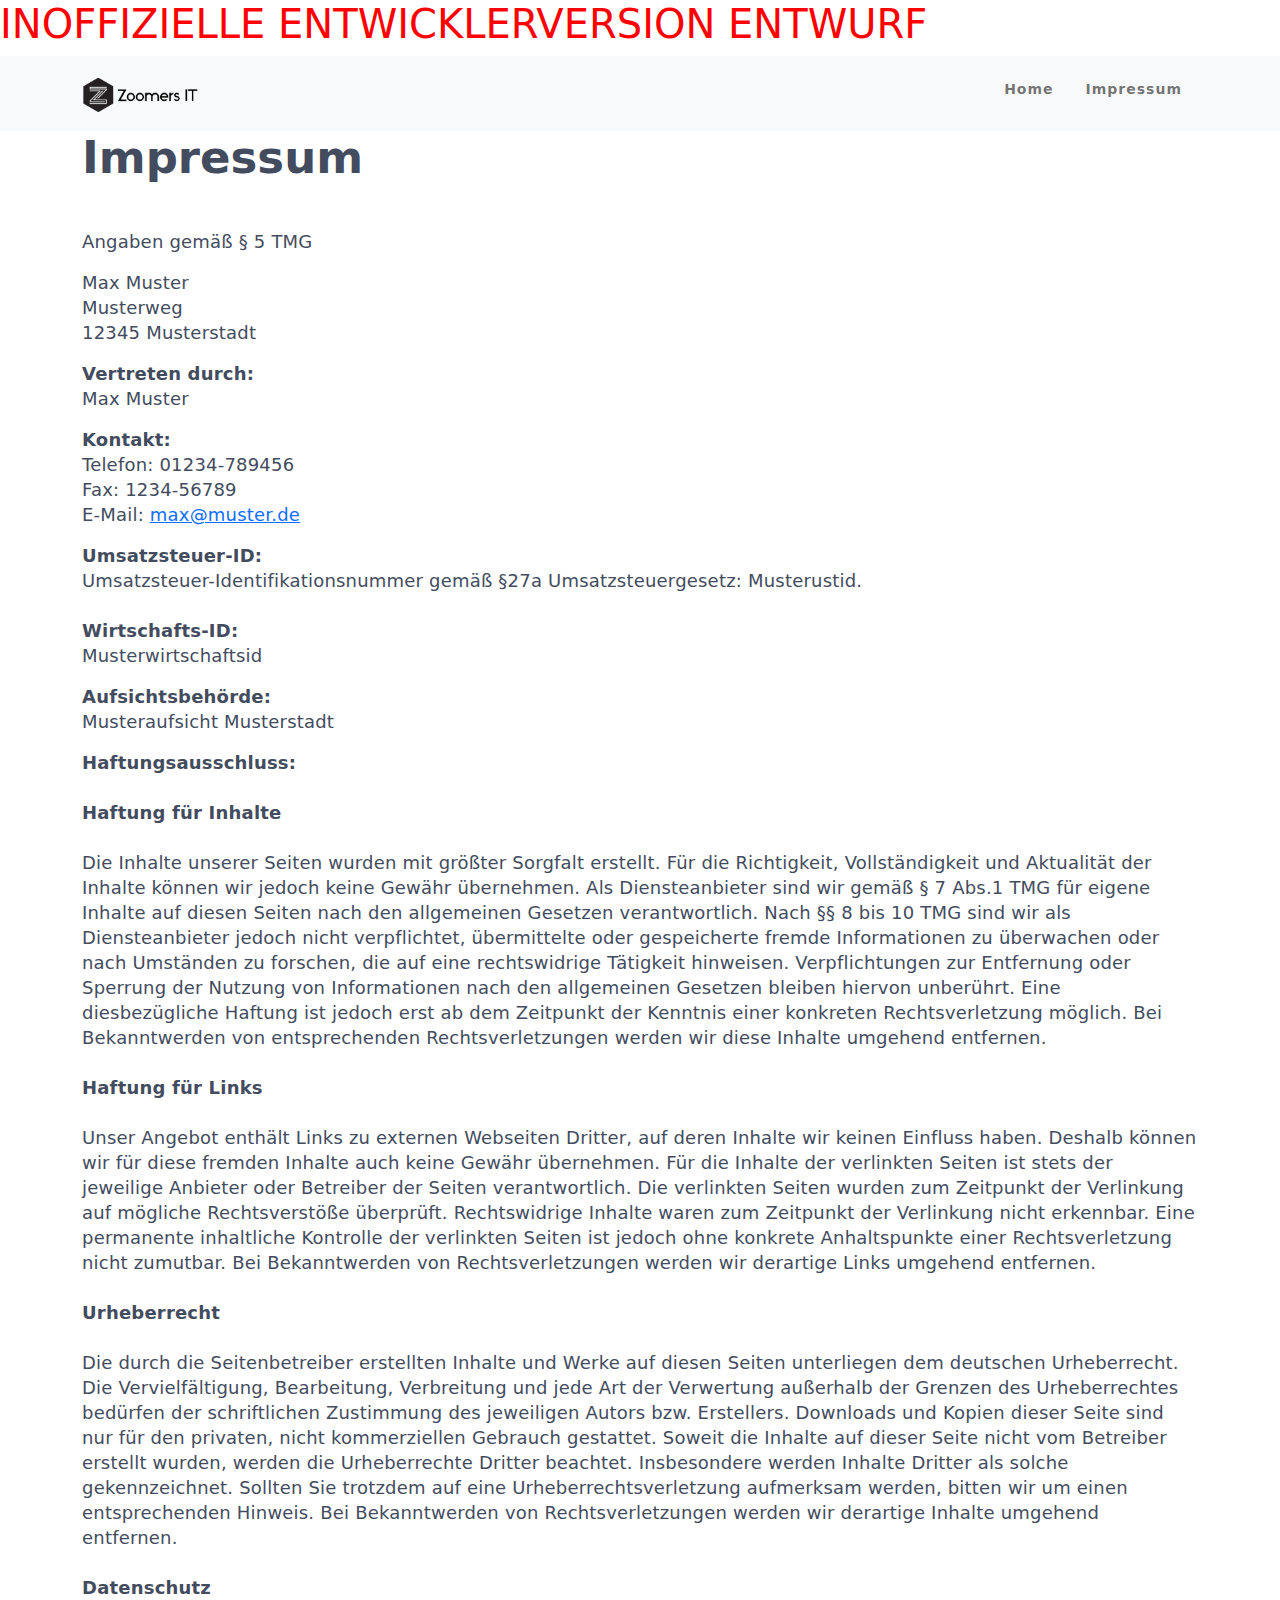
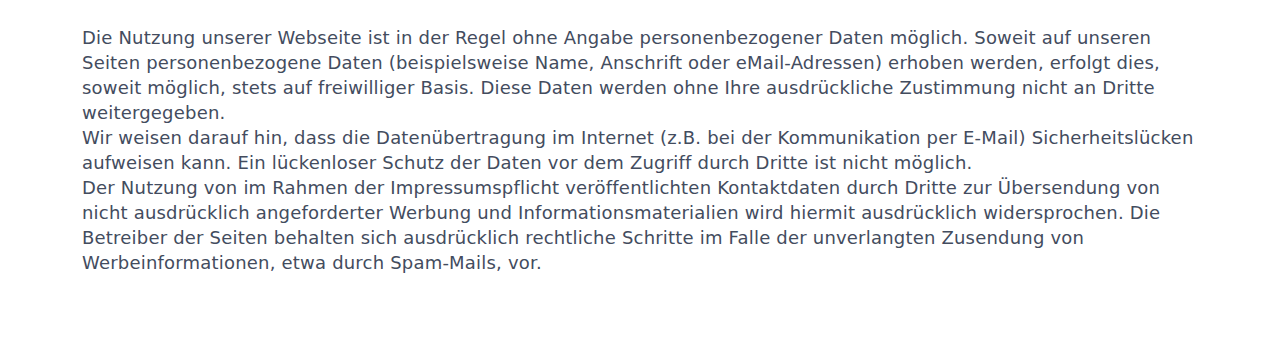
==== impressum.html @ 186995fb "impressum" ====
<!doctype html>
<html lang="de">
    <head>
        <meta charset="UTF-8">
        <meta name="viewport" content="width=device-width, initial-scale=1, shrink-to-fit=no">
        <title>Zoomers IT</title>
        <link rel="stylesheet" href="css/index.css">
        <link rel="stylesheet" href="css/bootstrap.min.css">
        <script src="js/index.js"></script>
        <script src="js/bootstrap.bundle.min.js"></script>
    </head>
    <body>
        <h1 style="color:red;"> INOFFIZIELLE ENTWICKLERVERSION ENTWURF </h1>
        <nav class="navbar navbar-expand-md navbar-light bg-light custom-navbar" aria-label="Navigation">
            <div class="container">
                <!-- Brand -->
                <a class="navbar-brand" href="#">
                    <img src="img/logo/logo.png" alt="Das Zoomers IT Logo"  height="34" class="d-inline-block align-text-top">
                </a>

                <button class="navbar-toggler" type="button" data-bs-toggle="collapse" data-bs-target="#navbarsZoomers" aria-controls="navbarsZoomers" aria-expanded="false" aria-label="Toggle navigation">
                    <span class="navbar-toggler-icon"></span>
                </button>

                <div class="collapse navbar-collapse custom-navlink" id="navbarsZoomers">
                    <ul class="navbar-nav ms-auto mb-2">
                        <li class="nav-item">
                            <a class="nav-link" href="./index.html">Home</a>
                        </li>
                        <li class="nav-item">
                            <a class="nav-link" href="./impressum.html">Impressum</a>
                        </li>

                    </ul>
                </div>
            </div>
        </nav>
        <section id="impressum">
            <div class="container">
                <div class='impressum'>
                    <h1 class="ch1">Impressum</h1>
                    <div class ="cp">
                        <p>Angaben gemäß § 5 TMG</p>
                        <p>Max Muster <br> 
                        Musterweg<br> 
                        12345 Musterstadt <br> 
                        </p><p> <strong>Vertreten durch: </strong><br>
                        Max Muster<br>
                        </p><p><strong>Kontakt:</strong> <br>
                        Telefon: 01234-789456<br>
                        Fax: 1234-56789<br>
                        E-Mail: <a href='mailto:max@muster.de'>max@muster.de</a></br></p><p><strong>Umsatzsteuer-ID: </strong> <br>
                        Umsatzsteuer-Identifikationsnummer gemäß §27a Umsatzsteuergesetz: Musterustid.<br><br>
                        <strong>Wirtschafts-ID: </strong><br>
                        Musterwirtschaftsid<br>
                        </p><p><strong>Aufsichtsbehörde:</strong><br>
                        Musteraufsicht Musterstadt<br></p><p><strong>Haftungsausschluss: </strong><br><br><strong>Haftung für Inhalte</strong><br><br>
                        Die Inhalte unserer Seiten wurden mit größter Sorgfalt erstellt. Für die Richtigkeit, Vollständigkeit und Aktualität der Inhalte können wir jedoch keine Gewähr übernehmen. Als Diensteanbieter sind wir gemäß § 7 Abs.1 TMG für eigene Inhalte auf diesen Seiten nach den allgemeinen Gesetzen verantwortlich. Nach §§ 8 bis 10 TMG sind wir als Diensteanbieter jedoch nicht verpflichtet, übermittelte oder gespeicherte fremde Informationen zu überwachen oder nach Umständen zu forschen, die auf eine rechtswidrige Tätigkeit hinweisen. Verpflichtungen zur Entfernung oder Sperrung der Nutzung von Informationen nach den allgemeinen Gesetzen bleiben hiervon unberührt. Eine diesbezügliche Haftung ist jedoch erst ab dem Zeitpunkt der Kenntnis einer konkreten Rechtsverletzung möglich. Bei Bekanntwerden von entsprechenden Rechtsverletzungen werden wir diese Inhalte umgehend entfernen.<br><br><strong>Haftung für Links</strong><br><br>
                        Unser Angebot enthält Links zu externen Webseiten Dritter, auf deren Inhalte wir keinen Einfluss haben. Deshalb können wir für diese fremden Inhalte auch keine Gewähr übernehmen. Für die Inhalte der verlinkten Seiten ist stets der jeweilige Anbieter oder Betreiber der Seiten verantwortlich. Die verlinkten Seiten wurden zum Zeitpunkt der Verlinkung auf mögliche Rechtsverstöße überprüft. Rechtswidrige Inhalte waren zum Zeitpunkt der Verlinkung nicht erkennbar. Eine permanente inhaltliche Kontrolle der verlinkten Seiten ist jedoch ohne konkrete Anhaltspunkte einer Rechtsverletzung nicht zumutbar. Bei Bekanntwerden von Rechtsverletzungen werden wir derartige Links umgehend entfernen.<br><br><strong>Urheberrecht</strong><br><br>
                        Die durch die Seitenbetreiber erstellten Inhalte und Werke auf diesen Seiten unterliegen dem deutschen Urheberrecht. Die Vervielfältigung, Bearbeitung, Verbreitung und jede Art der Verwertung außerhalb der Grenzen des Urheberrechtes bedürfen der schriftlichen Zustimmung des jeweiligen Autors bzw. Erstellers. Downloads und Kopien dieser Seite sind nur für den privaten, nicht kommerziellen Gebrauch gestattet. Soweit die Inhalte auf dieser Seite nicht vom Betreiber erstellt wurden, werden die Urheberrechte Dritter beachtet. Insbesondere werden Inhalte Dritter als solche gekennzeichnet. Sollten Sie trotzdem auf eine Urheberrechtsverletzung aufmerksam werden, bitten wir um einen entsprechenden Hinweis. Bei Bekanntwerden von Rechtsverletzungen werden wir derartige Inhalte umgehend entfernen.<br><br><strong>Datenschutz</strong><br><br>
                        Die Nutzung unserer Webseite ist in der Regel ohne Angabe personenbezogener Daten möglich. Soweit auf unseren Seiten personenbezogene Daten (beispielsweise Name, Anschrift oder eMail-Adressen) erhoben werden, erfolgt dies, soweit möglich, stets auf freiwilliger Basis. Diese Daten werden ohne Ihre ausdrückliche Zustimmung nicht an Dritte weitergegeben. <br>
                        Wir weisen darauf hin, dass die Datenübertragung im Internet (z.B. bei der Kommunikation per E-Mail) Sicherheitslücken aufweisen kann. Ein lückenloser Schutz der Daten vor dem Zugriff durch Dritte ist nicht möglich. <br>
                        Der Nutzung von im Rahmen der Impressumspflicht veröffentlichten Kontaktdaten durch Dritte zur Übersendung von nicht ausdrücklich angeforderter Werbung und Informationsmaterialien wird hiermit ausdrücklich widersprochen. Die Betreiber der Seiten behalten sich ausdrücklich rechtliche Schritte im Falle der unverlangten Zusendung von Werbeinformationen, etwa durch Spam-Mails, vor.<br>
                    </div>
                </div>
            </div>
        </section>    
    </body>
</html>
---- css/index.css ----
@import "nord.css";

.custom-navbar {
    background-color: white !important;
}

/*
body {
    background-color: var(--nord6) !important;
}
*/

h1,h2,h3,h4,h5,h6 {
  font-style: normal;
  font-weight: bold;
  letter-spacing: 0px;
}

.ch1 {
  color: var(--nord2);
  font-weight:bold;
  font-size: 45px;
  line-height: normal;
  margin-bottom: 45px;
}

.ch2 {
  color: var(--nord2);
  font-size: 35px;
  line-height: 52px;
  margin-bottom: 35px;
}

.ch2a {
  color: var(--nord2);
  margin-bottom: 35px;
}


.ch3 {
  color: var(--nord2);
  font-size: 16px;
  line-height: 32px;
  letter-spacing: 6px;
  text-transform: uppercase;
  margin-bottom: 16px;
}

.ch4 {
  color: var(--nord2);
  font-size: 20px;
}

.cp {
  color: var(--nord2) !important;
  font-size: 18px;
  font-weight: normal;
  line-height: 25px;
  letter-spacing: 0.2px;
}

.custom-navlink li a {
    font-size: 14px;
    font-weight: bold;
    color: var(--nord1);
    letter-spacing: 1px;
    -webkit-transition: all ease-in-out 0.4s;
    transition: all ease-in-out 0.4s;
    padding: 0 12px;
    margin: 15px 8px;
}

.custom-navlink a.nav-link:hover{
    color:var(--nord10) !important;
}

section {
    padding-bottom:50px;
}
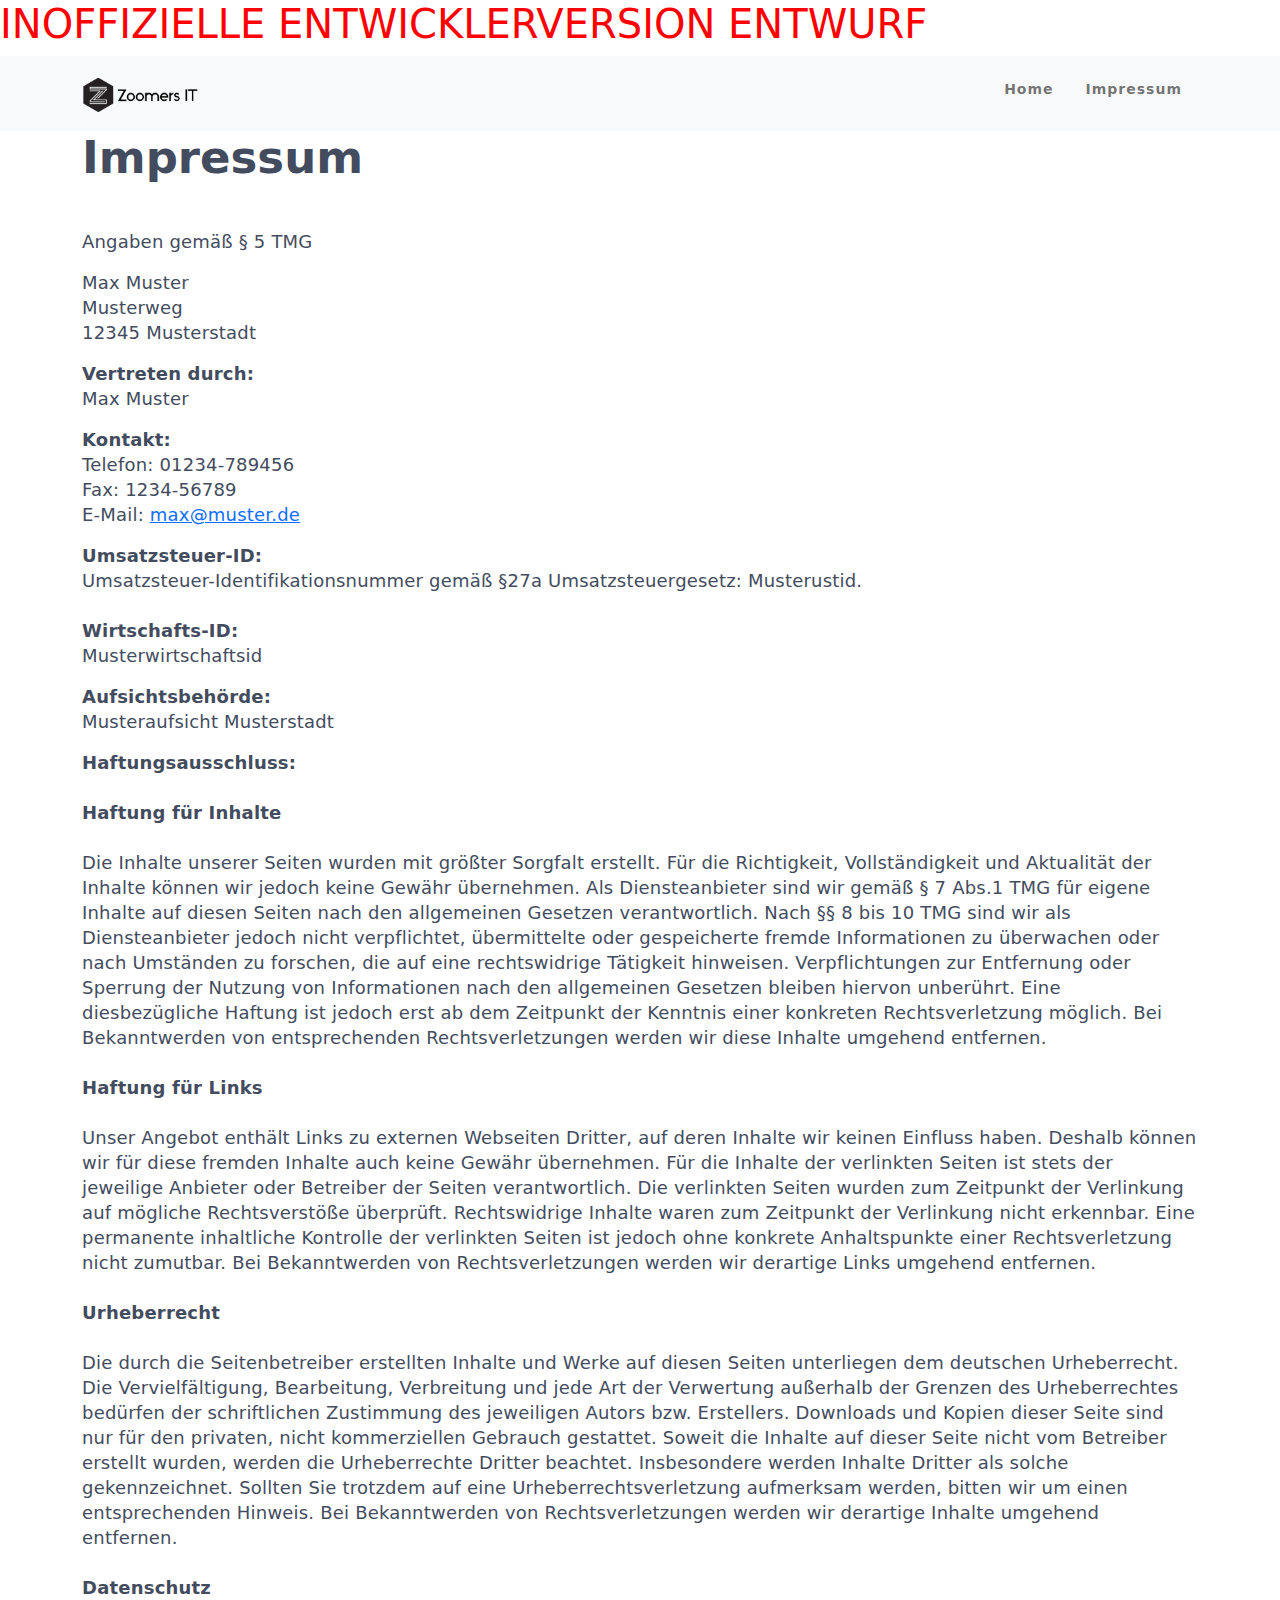
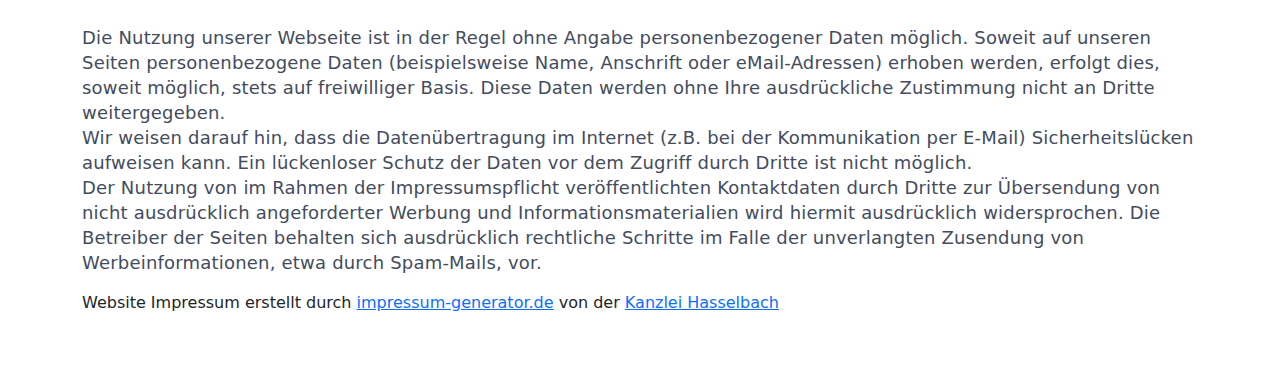
==== commit 73c5e042: "impressum fix" ====
--- a/impressum.html
+++ b/impressum.html
@@ -63,6 +63,7 @@
                         Der Nutzung von im Rahmen der Impressumspflicht veröffentlichten Kontaktdaten durch Dritte zur Übersendung von nicht ausdrücklich angeforderter Werbung und Informationsmaterialien wird hiermit ausdrücklich widersprochen. Die Betreiber der Seiten behalten sich ausdrücklich rechtliche Schritte im Falle der unverlangten Zusendung von Werbeinformationen, etwa durch Spam-Mails, vor.<br>
                     </div>
                 </div>
+Website Impressum erstellt durch <a href="https://www.impressum-generator.de">impressum-generator.de</a> von der <a href="https://www.kanzlei-hasselbach.de/" rel="nofollow">Kanzlei Hasselbach</a>
             </div>
         </section>    
     </body>
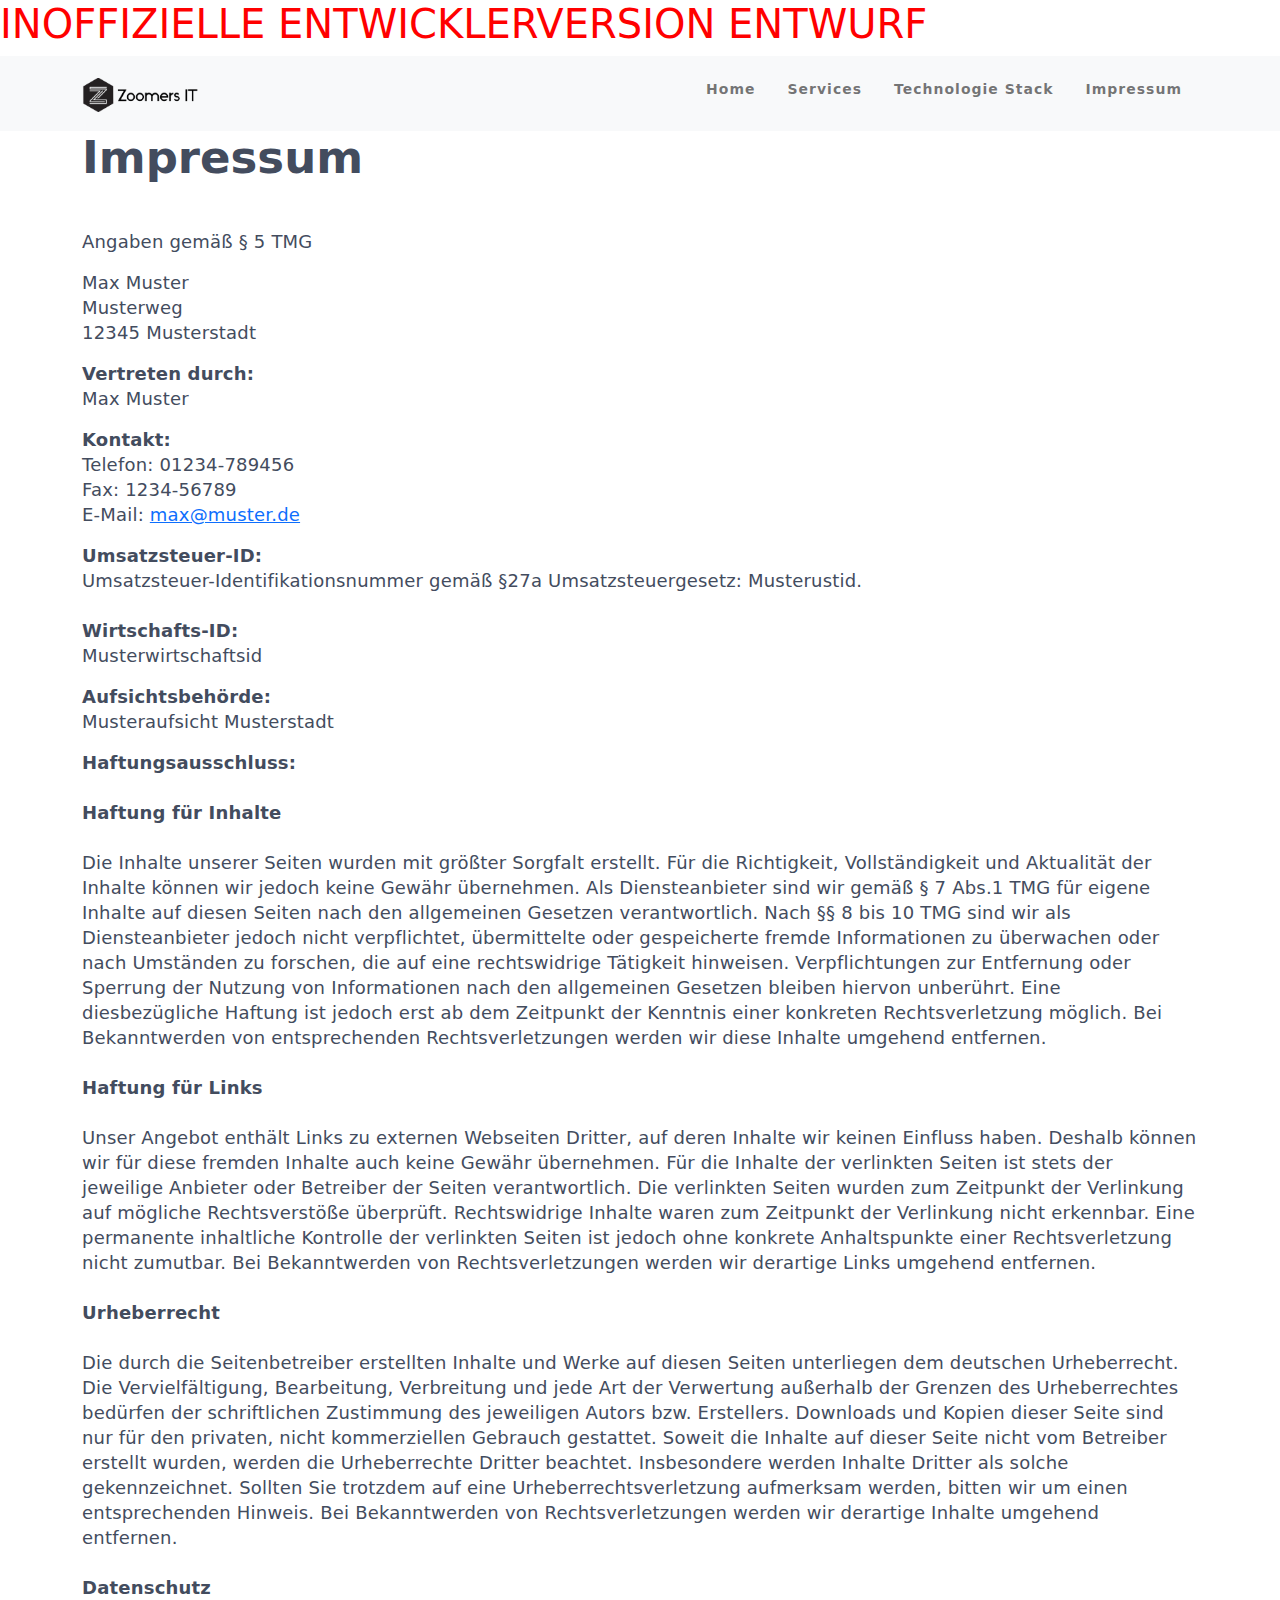
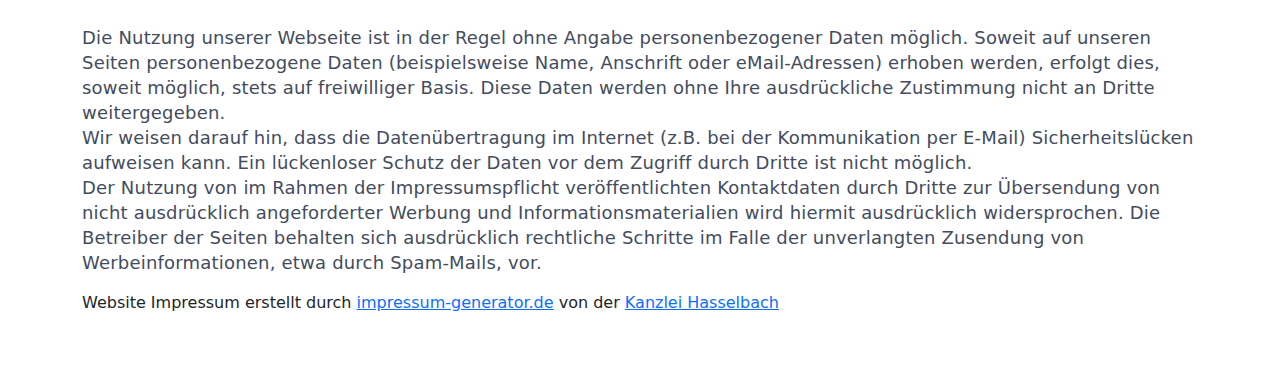
==== commit 36a76073: "new version, new layout" ====
--- a/impressum.html
+++ b/impressum.html
@@ -10,32 +10,41 @@
         <script src="js/bootstrap.bundle.min.js"></script>
     </head>
     <body>
-        <h1 style="color:red;"> INOFFIZIELLE ENTWICKLERVERSION ENTWURF </h1>
-        <nav class="navbar navbar-expand-md navbar-light bg-light custom-navbar" aria-label="Navigation">
-            <div class="container">
-                <!-- Brand -->
-                <a class="navbar-brand" href="#">
-                    <img src="img/logo/logo.png" alt="Das Zoomers IT Logo"  height="34" class="d-inline-block align-text-top">
-                </a>
+        <header>
+			<div><h1 style="color:red;"> INOFFIZIELLE ENTWICKLERVERSION ENTWURF </h1></div>
+			<nav class="navbar navbar-expand-md navbar-light bg-light" aria-label="Navigation">
+				<div class="container">
+					<!-- Brand -->
+					<a class="navbar-brand" href="#hero">
+						<img src="img/logo/logo.png" alt="Das Zoomers IT Logo: Der weiße Buchstabe Z in einer schwarzen Raute."  height="34" class="d-inline-block align-text-top">
+					</a>
 
-                <button class="navbar-toggler" type="button" data-bs-toggle="collapse" data-bs-target="#navbarsZoomers" aria-controls="navbarsZoomers" aria-expanded="false" aria-label="Toggle navigation">
-                    <span class="navbar-toggler-icon"></span>
-                </button>
+					<button class="navbar-toggler" type="button" data-bs-toggle="collapse" data-bs-target="#navbarsZoomers" aria-controls="navbarsZoomers" aria-expanded="false" aria-label="Toggle navigation">
+						<span class="navbar-toggler-icon"></span>
+					</button>
 
-                <div class="collapse navbar-collapse custom-navlink" id="navbarsZoomers">
-                    <ul class="navbar-nav ms-auto mb-2">
-                        <li class="nav-item">
-                            <a class="nav-link" href="./index.html">Home</a>
-                        </li>
-                        <li class="nav-item">
-                            <a class="nav-link" href="./impressum.html">Impressum</a>
-                        </li>
+					<div class="collapse navbar-collapse custom-navlink" id="navbarsZoomers">
+						<ul class="navbar-nav ms-auto mb-2">
+                            <li class="nav-item">
+								<a class="nav-link" href="./index.html#hero">Home</a>
+							</li>
+						
+							<li class="nav-item">
+								<a class="nav-link" href="./index.html#services">Services</a>
+							</li>
+							<li class="nav-item">
+								<a class="nav-link" href="./index.html#tech">Technologie Stack</a>
+								<li>
+									<li class="nav-item">
+										<a class="nav-link" href="./impressum.html">Impressum</a>
+									</li>
 
-                    </ul>
-                </div>
-            </div>
-        </nav>
-        <section id="impressum">
+						</ul>
+					</div>
+				</div>
+			</nav>
+		</header>
+	        <section id="impressum">
             <div class="container">
                 <div class='impressum'>
                     <h1 class="ch1">Impressum</h1>
@@ -63,7 +72,7 @@
                         Der Nutzung von im Rahmen der Impressumspflicht veröffentlichten Kontaktdaten durch Dritte zur Übersendung von nicht ausdrücklich angeforderter Werbung und Informationsmaterialien wird hiermit ausdrücklich widersprochen. Die Betreiber der Seiten behalten sich ausdrücklich rechtliche Schritte im Falle der unverlangten Zusendung von Werbeinformationen, etwa durch Spam-Mails, vor.<br>
                     </div>
                 </div>
-Website Impressum erstellt durch <a href="https://www.impressum-generator.de">impressum-generator.de</a> von der <a href="https://www.kanzlei-hasselbach.de/" rel="nofollow">Kanzlei Hasselbach</a>
+                Website Impressum erstellt durch <a href="https://www.impressum-generator.de">impressum-generator.de</a> von der <a href="https://www.kanzlei-hasselbach.de/" rel="nofollow">Kanzlei Hasselbach</a>
             </div>
         </section>    
     </body>
--- a/css/index.css
+++ b/css/index.css
@@ -1,8 +1,12 @@
 @import "nord.css";
 
-.custom-navbar {
-    background-color: white !important;
+.custom-footer {
+    background-color: var(--nord6) !important;
 }
+.custom-cp {
+    background-color: var(--nord4) !important;
+}
+
 
 /*
 body {
@@ -26,29 +30,27 @@
 
 .ch2 {
   color: var(--nord2);
-  font-size: 35px;
-  line-height: 52px;
-  margin-bottom: 35px;
+  font-weight:bold;
+  font-size: 40px;
+  line-height: normal;
+  margin-bottom: 40px;
 }
 
-.ch2a {
+.ch3 {
   color: var(--nord2);
-  margin-bottom: 35px;
+  font-weight:bold;
+  font-size: 30px;
+  line-height: normal;
+  margin-bottom: 30px;
 }
 
 
-.ch3 {
-  color: var(--nord2);
-  font-size: 16px;
-  line-height: 32px;
-  letter-spacing: 6px;
-  text-transform: uppercase;
-  margin-bottom: 16px;
-}
-
 .ch4 {
   color: var(--nord2);
+  font-weight:bold;
   font-size: 20px;
+  line-height: normal;
+  margin-bottom: 20px;
 }
 
 .cp {
